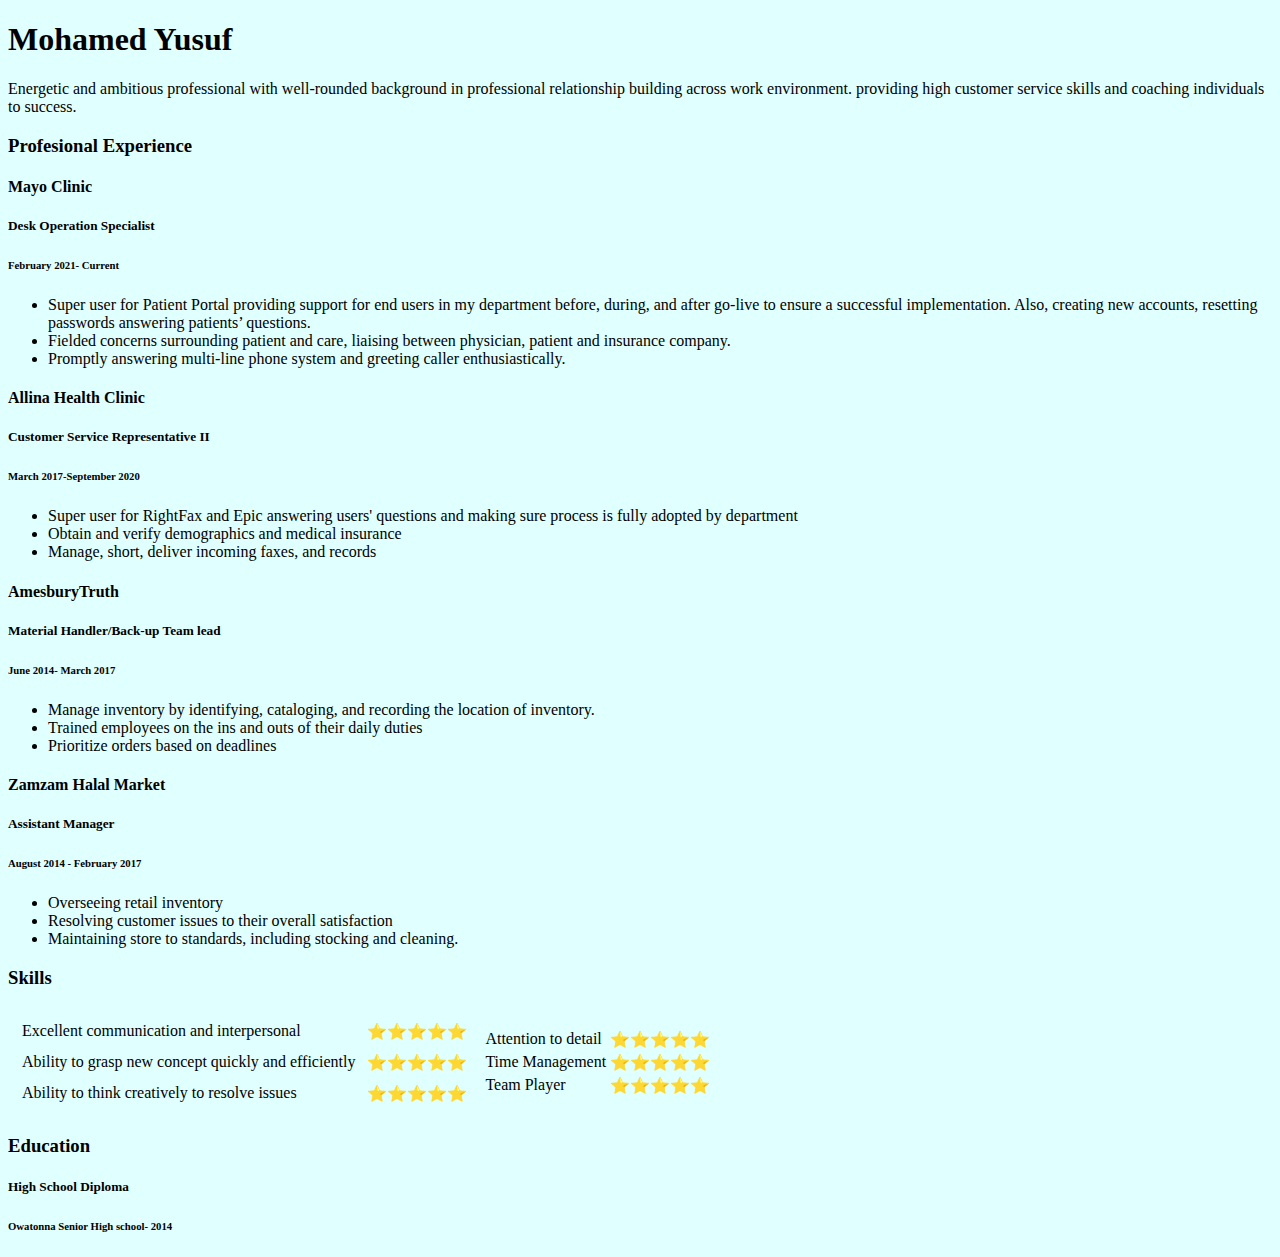
==== index.html @ 91a1922f "Create index.html" ====
<!DOCTYPE html>
<html>
<head>
  <meta charset="utf-8">
  <meta name="viewport" content="width=device-width">
  <title>Mohamed Yusuf Resume</title>
</head>
<body style="background-color: #E0FFFF;">
  <div>  
  <h1>Mohamed Yusuf</h1>
  <p>Energetic and ambitious professional with well-rounded background in professional relationship building across work environment. providing high customer service skills and coaching individuals to success.</p>
  </div>
  
  <div class="exp-header">
    <h3>Profesional Experience</h3>
  </div>
  
  <div>
    <h4>Mayo Clinic</h4>
    <h5>Desk Operation Specialist</h5>
    <h6>February 2021- Current</h6>
    
    <ul>
      <li> Super user for Patient Portal providing support for end users in my department 
before, during, and after go-live to ensure a successful implementation. Also, creating 
new accounts, resetting passwords answering patients’ questions.</li>
      <li> Fielded concerns surrounding patient and care, liaising between physician, patient 
and insurance company.
</li>
      <li>Promptly answering multi-line phone system and greeting caller enthusiastically.</li>
      
    </ul>
  </div>
  
  <div>
    <h4>Allina Health Clinic</h4>
    <h5>Customer Service Representative II</h5>
    <h6>March 2017-September 2020</h6>
    
    <ul>
      <li> Super user for RightFax and Epic answering users' questions and making sure 
process is fully adopted by department</li>
      <li>Obtain and verify demographics and medical insurance</li>
      <li> Manage, short, deliver incoming faxes, and records</li>
    </ul>
   </div>
  <div>
    <h4>AmesburyTruth</h4>
    <h5>Material Handler/Back-up Team lead</h5>
    <h6>June 2014- March 2017</h6>
    
    <ul>
      <li>Manage inventory by identifying, cataloging, and recording the location of 
inventory.</li>
      <li>Trained employees on the ins and outs of their daily duties</li>
      <li> Prioritize orders based on deadlines
</li>
    </ul>
  </div>
  <div>
    <h4>Zamzam Halal Market</h4>
    <h5> Assistant Manager</h5>
     <h6>August 2014 - February 2017</h6>
    <ul>
      <li> Overseeing retail inventory</li>
      <li>Resolving customer issues to their overall satisfaction</li>
      <li> Maintaining store to standards, including stocking and cleaning.</li>
    </ul>
  </div>
  
  <div class="exp-header">
    <h3>Skills</h3>
  </div>
  <div>
    <table>
  <tr>
    <td>
      <table cellspacing="10">
        <tr>
          <td>Excellent communication and interpersonal</td>
          <td>⭐⭐⭐⭐⭐</td>
        </tr>
        <tr>
          <td>Ability to grasp new concept quickly and efficiently</td>
          <td>⭐⭐⭐⭐⭐</td>
        </tr>
        <tr>
          <td>Ability to think creatively to resolve issues</td>
          <td>⭐⭐⭐⭐⭐</td>
        </tr>
      </table>
    </td>
    <td>
      <table>
        <tr>
          <td>Attention to detail</td>
          <td>⭐⭐⭐⭐⭐</td>
        </tr>
        <tr>
          <td>Time Management</td>
          <td>⭐⭐⭐⭐⭐</td>
        </tr>
        <tr>
          <td>Team Player</td>
          <td>⭐⭐⭐⭐⭐</td>
        </tr>
      </table>
    </td>
  </tr>
</table>
  </div>
  
  <div class="exp-header">
    <h3>Education</h3>
  </div>
  
  <div>
    <h5>High School Diploma</h5>
    <h6>Owatonna Senior High school- 2014</h6>
  </div>
</body>
</html>
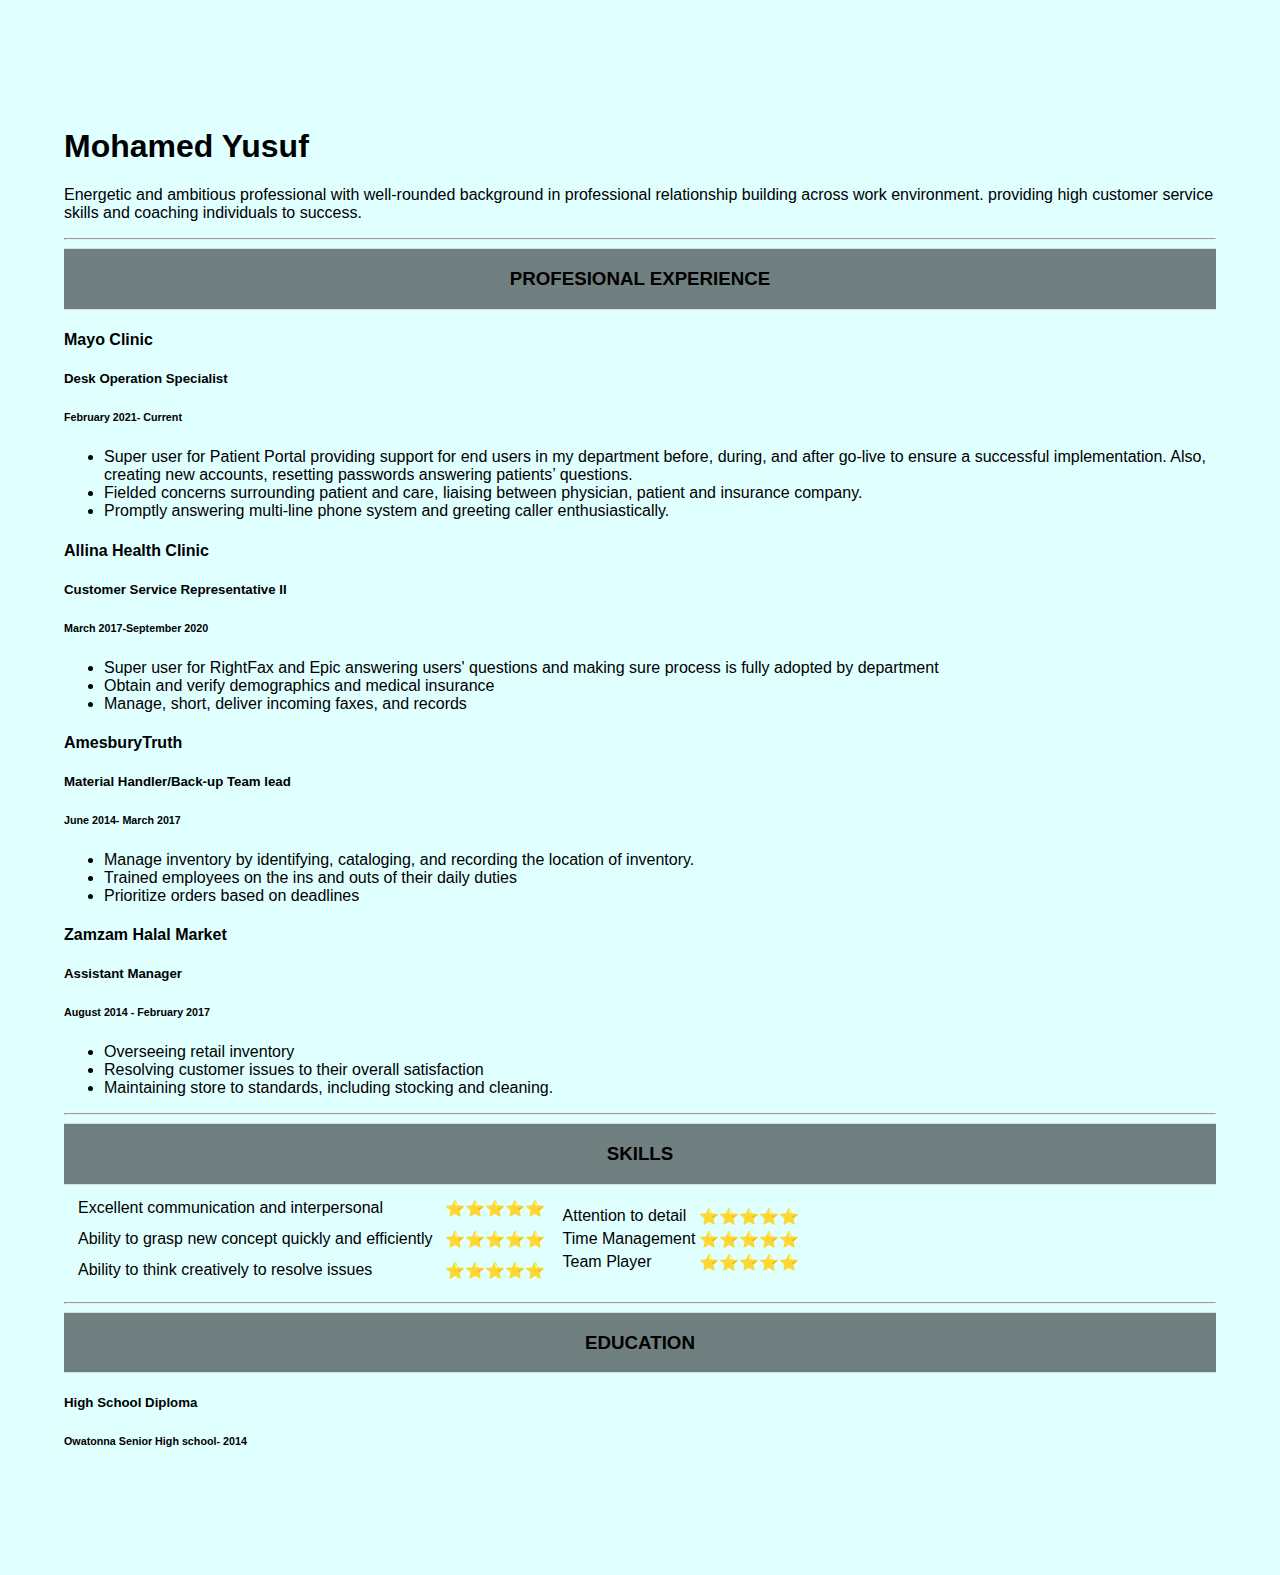
==== commit 3c8f28a2: "Update index.html" ====
--- a/index.html
+++ b/index.html
@@ -4,12 +4,14 @@
   <meta charset="utf-8">
   <meta name="viewport" content="width=device-width">
   <title>Mohamed Yusuf Resume</title>
+  <link rel="stylesheet" href="style.css">
 </head>
 <body style="background-color: #E0FFFF;">
   <div>  
   <h1>Mohamed Yusuf</h1>
   <p>Energetic and ambitious professional with well-rounded background in professional relationship building across work environment. providing high customer service skills and coaching individuals to success.</p>
   </div>
+  <hr>
   
   <div class="exp-header">
     <h3>Profesional Experience</h3>
@@ -67,7 +69,7 @@
       <li> Maintaining store to standards, including stocking and cleaning.</li>
     </ul>
   </div>
-  
+  <hr>
   <div class="exp-header">
     <h3>Skills</h3>
   </div>
@@ -109,7 +111,7 @@
   </tr>
 </table>
   </div>
-  
+  <hr>
   <div class="exp-header">
     <h3>Education</h3>
   </div>
--- a/style.css
+++ b/style.css
@@ -0,0 +1,16 @@
+
+body{
+  background-color: #F5F5DC;
+  font-family: Arial, Helvetica, sans-sarif;
+  margin: 10% 05%
+}
+
+.exp-header {
+  text-align: Center;
+  text-transform: Uppercase;
+  font-size: 25;
+  border-top: 1px solid #dddddd;
+  border-bottom: 1px solid #dddddd;
+  background-color: rgba(0,0,0,0.5)
+ 
+}
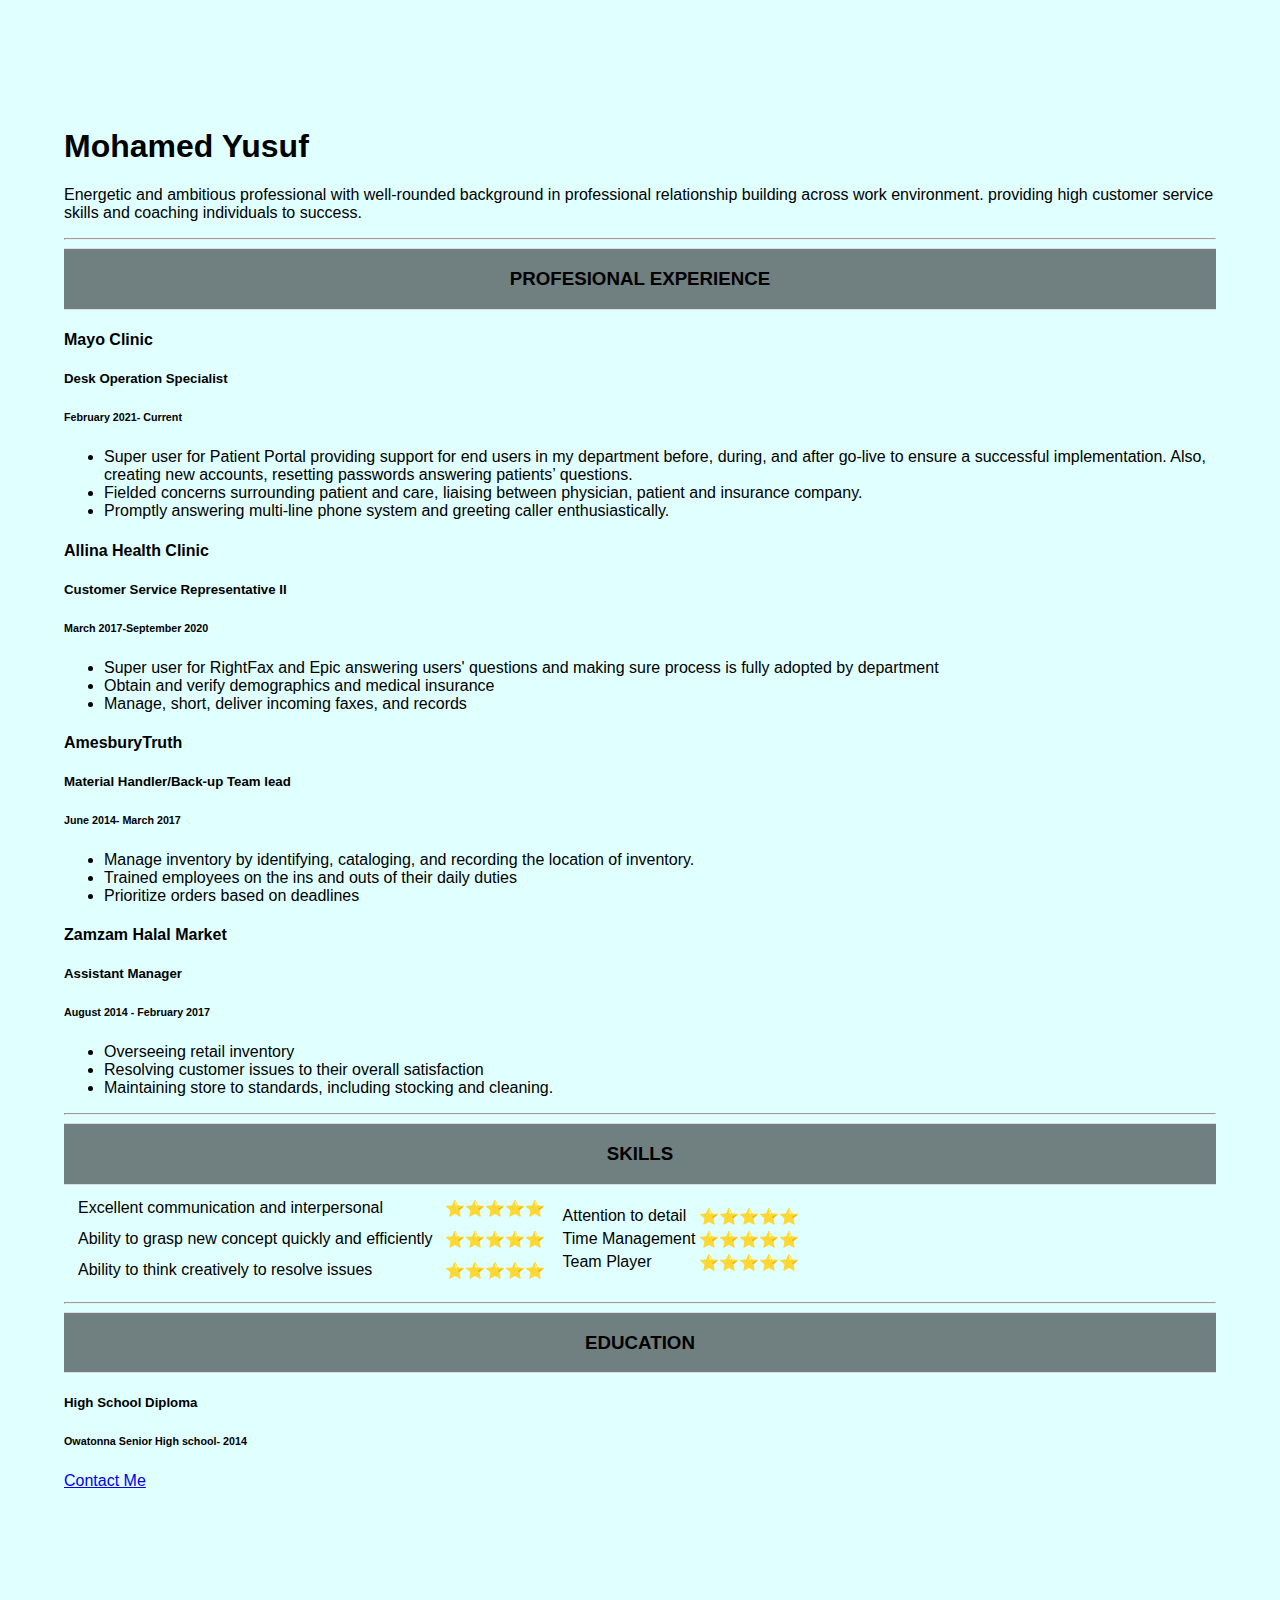
==== commit f2dbcebd: "Update index.html" ====
--- a/index.html
+++ b/index.html
@@ -120,5 +120,9 @@
     <h5>High School Diploma</h5>
     <h6>Owatonna Senior High school- 2014</h6>
   </div>
-</body>
+  <div>
+    <a href="contact.html">Contact Me</a>
+  </div>
+  </body>
 </html>
+
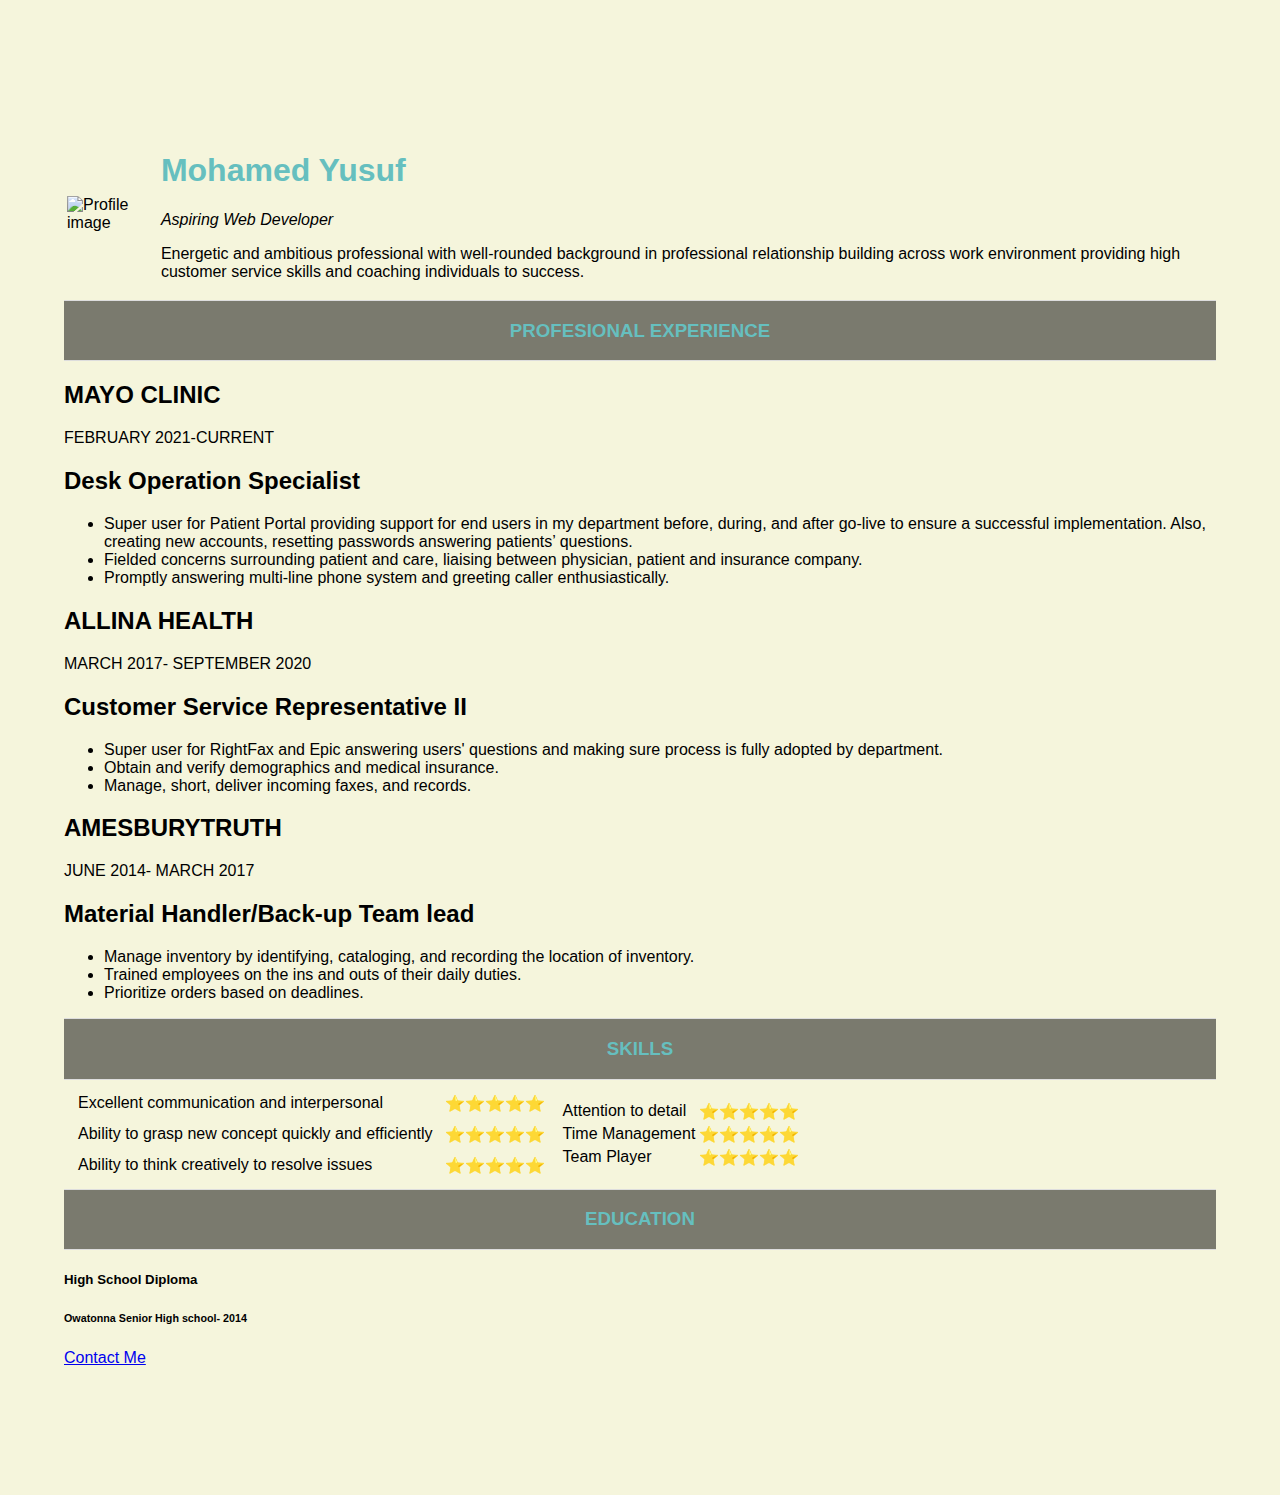
==== commit fefe51f3: "Update index.html" ====
--- a/index.html
+++ b/index.html
@@ -6,22 +6,30 @@
   <title>Mohamed Yusuf Resume</title>
   <link rel="stylesheet" href="style.css">
 </head>
-<body style="background-color: #E0FFFF;">
-  <div>  
-  <h1>Mohamed Yusuf</h1>
-  <p>Energetic and ambitious professional with well-rounded background in professional relationship building across work environment. providing high customer service skills and coaching individuals to success.</p>
+<body>
+  <div>
+    <table>
+      <tr>
+        <td><img class="profile-image" src="https://scontent-msp1-1.xx.fbcdn.net/v/t1.18169-9/19105758_1570789622991257_2677051351493857272_n.jpg?_nc_cat=102&ccb=1-7&_nc_sid=09cbfe&_nc_ohc=JVRotXnrxLwAX-G2vOm&_nc_ht=scontent-msp1-1.xx&oh=00_AT-lFdIYp1z6qdjRRWdrMk8lqr99S66q089HhlzRLnn3uA&oe=62E27333" alt="Profile image"></td>
+        <td><h1 class="name">Mohamed Yusuf</h1>
+        <p><em> Aspiring Web Developer</em></p>
+  <p class="summary">Energetic and ambitious professional with well-rounded background in professional relationship building across work environment providing high customer service skills and coaching individuals to success.</p></td>
+      </tr>
+    </table>
   </div>
-  <hr>
-  
+
+  <section class="Profesional experience">
   <div class="exp-header">
     <h3>Profesional Experience</h3>
   </div>
-  
-  <div>
-    <h4>Mayo Clinic</h4>
-    <h5>Desk Operation Specialist</h5>
-    <h6>February 2021- Current</h6>
-    
+  <div class="row">
+  <div class="column">
+    <h2>MAYO CLINIC</h2>
+    <p>FEBRUARY 2021-CURRENT</p>
+  </div>
+  <div class="column">
+    <h2>Desk Operation Specialist</h2>
+    <p>
     <ul>
       <li> Super user for Patient Portal providing support for end users in my department 
 before, during, and after go-live to ensure a successful implementation. Also, creating 
@@ -31,45 +39,47 @@
 </li>
       <li>Promptly answering multi-line phone system and greeting caller enthusiastically.</li>
       
-    </ul>
+    </ul></p>
   </div>
-  
-  <div>
-    <h4>Allina Health Clinic</h4>
-    <h5>Customer Service Representative II</h5>
-    <h6>March 2017-September 2020</h6>
-    
+</div>
+<div class="row">
+  <div class="column">
+    <h2>ALLINA HEALTH</h2>
+    <p>MARCH 2017- SEPTEMBER 2020</p>
+  </div>
+  <div class="column">
+    <h2>Customer Service Representative II</h2>
+    <p>
     <ul>
       <li> Super user for RightFax and Epic answering users' questions and making sure 
-process is fully adopted by department</li>
-      <li>Obtain and verify demographics and medical insurance</li>
-      <li> Manage, short, deliver incoming faxes, and records</li>
-    </ul>
-   </div>
-  <div>
-    <h4>AmesburyTruth</h4>
-    <h5>Material Handler/Back-up Team lead</h5>
-    <h6>June 2014- March 2017</h6>
-    
+process is fully adopted by department.</li>
+      <li>Obtain and verify demographics and medical insurance.</li>
+      <li> Manage, short, deliver incoming faxes, and records.</li>
+    </ul></p>
+  </div>
+</div>
+<div class="row">
+  <div class="column">
+    <h2>AMESBURYTRUTH</h2>
+    <p>JUNE 2014- MARCH 2017</p>
+  </div>
+  <div class="column">
+    <h2>Material Handler/Back-up Team lead</h2>
+    <p>
     <ul>
       <li>Manage inventory by identifying, cataloging, and recording the location of 
 inventory.</li>
-      <li>Trained employees on the ins and outs of their daily duties</li>
-      <li> Prioritize orders based on deadlines
+      <li>Trained employees on the ins and outs of their daily duties.</li>
+      <li> Prioritize orders based on deadlines.
 </li>
-    </ul>
+    </ul></p>
   </div>
-  <div>
-    <h4>Zamzam Halal Market</h4>
-    <h5> Assistant Manager</h5>
-     <h6>August 2014 - February 2017</h6>
-    <ul>
-      <li> Overseeing retail inventory</li>
-      <li>Resolving customer issues to their overall satisfaction</li>
-      <li> Maintaining store to standards, including stocking and cleaning.</li>
-    </ul>
+</div>
+ </p>
   </div>
-  <hr>
+</div>
+  </div>
+
   <div class="exp-header">
     <h3>Skills</h3>
   </div>
@@ -111,18 +121,18 @@
   </tr>
 </table>
   </div>
-  <hr>
+  </section>
+  
   <div class="exp-header">
     <h3>Education</h3>
   </div>
   
   <div>
     <h5>High School Diploma</h5>
-    <h6>Owatonna Senior High school- 2014</h6>
+    <h6 id="hs">Owatonna Senior High school- 2014</h6>
   </div>
   <div>
-    <a href="contact.html">Contact Me</a>
+    <a href="mailto: Mohamed-yusuf2@hotmail.com">Contact Me</a> 
   </div>
   </body>
 </html>
-
--- a/style.css
+++ b/style.css
@@ -14,3 +14,18 @@
   background-color: rgba(0,0,0,0.5)
  
 }
+
+h1{
+  color: #66BFBF;
+
+}
+h3{
+  color: #66BFBF;
+}
+hr{
+  border-style:none;
+  border-top-style: dotted;
+  border-color:gray;
+  border-width: 10px;
+  width: 5%;
+}
